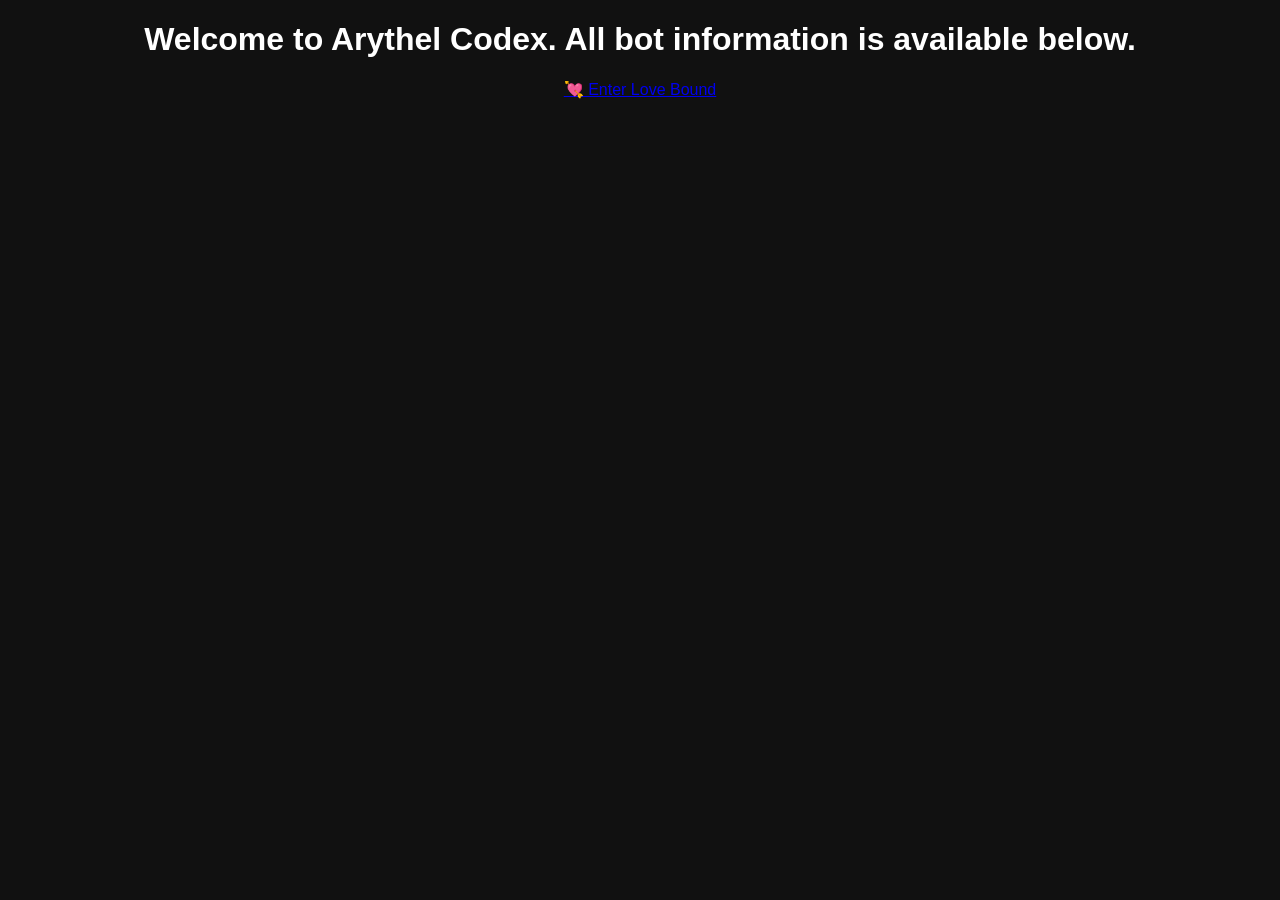
==== index.html @ e51d9d54 "Create index.html" ====
<!DOCTYPE html>
<html>
<head>
  <title>Arythel Codex</title>
</head>

<body style="background:#111; color:white; font-family:Arial; text-align:center;">

<h1>Welcome to Arythel Codex. All bot information is available below.</h1>

<a href="lovebound.html">💘 Enter Love Bound</a>

</body>
</html>
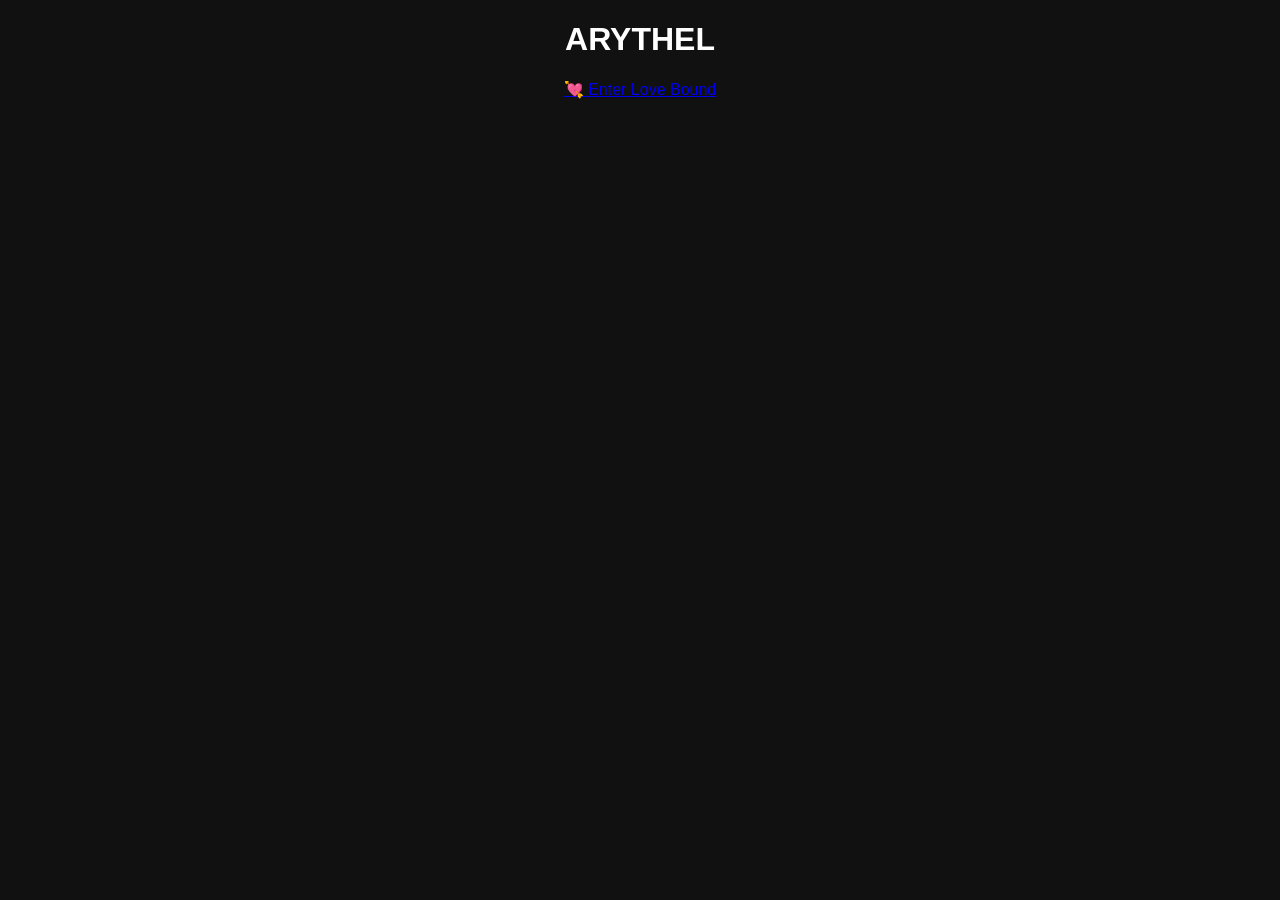
==== commit dd4efdb2: "Update index.html" ====
--- a/index.html
+++ b/index.html
@@ -6,7 +6,7 @@
 
 <body style="background:#111; color:white; font-family:Arial; text-align:center;">
 
-<h1>Welcome to Arythel Codex. All bot information is available below.</h1>
+<h1>ARYTHEL</h1>
 
 <a href="lovebound.html">💘 Enter Love Bound</a>
 
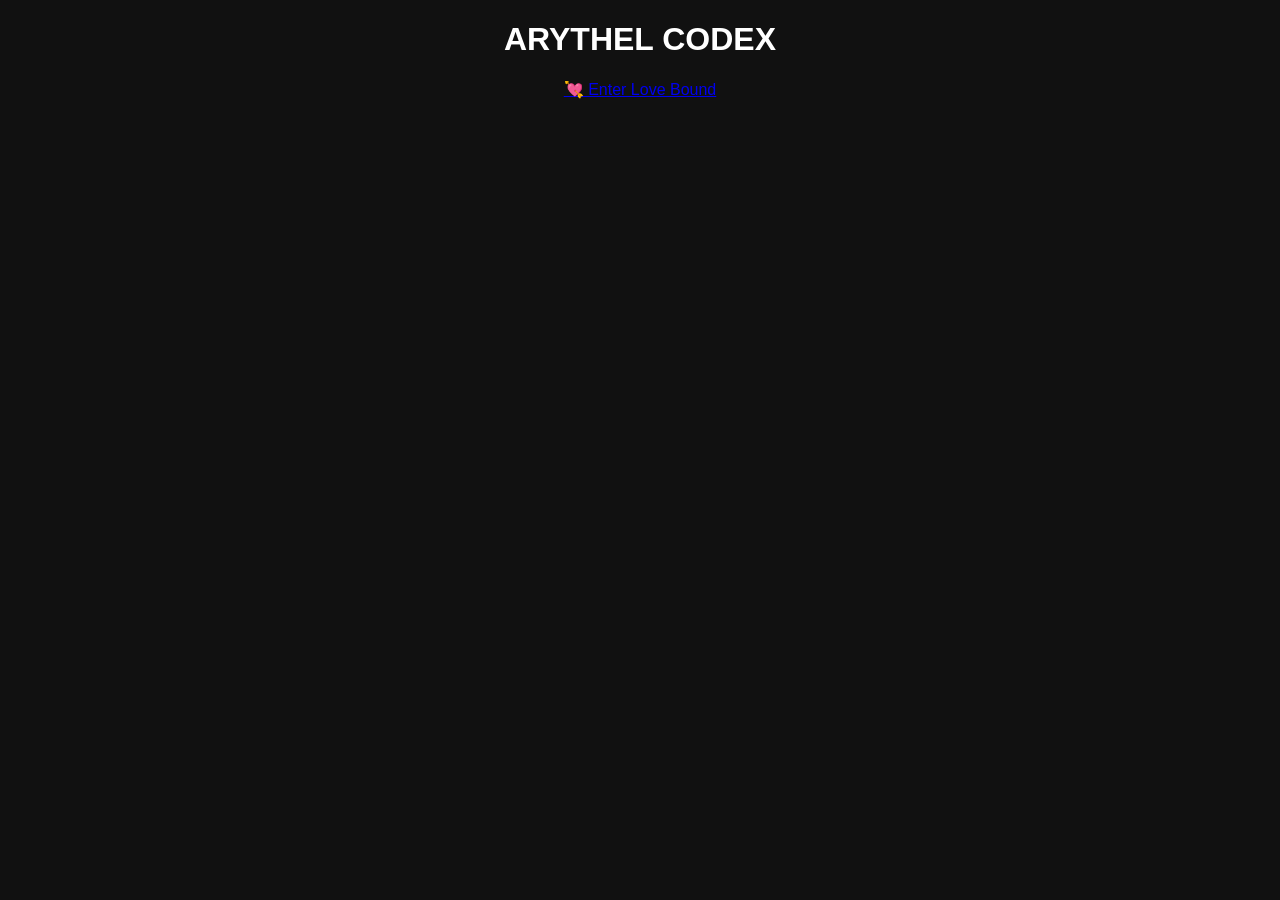
==== commit 129d6b37: "Update index.html" ====
--- a/index.html
+++ b/index.html
@@ -6,7 +6,7 @@
 
 <body style="background:#111; color:white; font-family:Arial; text-align:center;">
 
-<h1>ARYTHEL</h1>
+<h1>ARYTHEL CODEX</h1>
 
 <a href="lovebound.html">💘 Enter Love Bound</a>
 
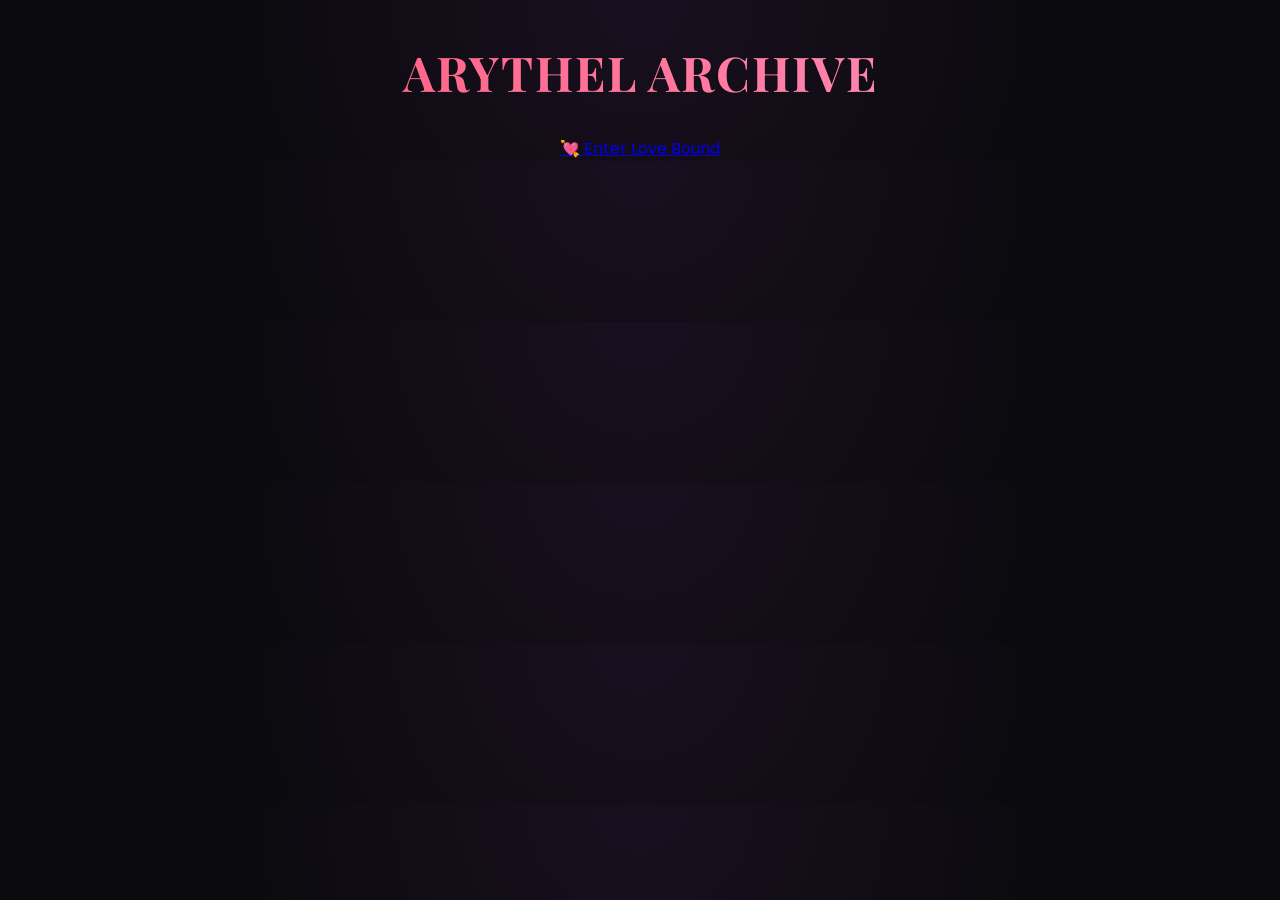
==== commit 000bd8a2: "Update index.html" ====
--- a/index.html
+++ b/index.html
@@ -1,12 +1,18 @@
 <!DOCTYPE html>
 <html>
 <head>
-  <title>Arythel Codex</title>
+  <title>Arythel Archive</title>
+
+  <!-- FONTS -->
+  <link href="https://fonts.googleapis.com/css2?family=Playfair+Display:wght@500;700&family=Poppins:wght@300;400;600&display=swap" rel="stylesheet">
+
+  <!-- CSS -->
+  <link rel="stylesheet" href="css/style.css">
 </head>
 
-<body style="background:#111; color:white; font-family:Arial; text-align:center;">
+<body>
 
-<h1>ARYTHEL CODEX</h1>
+<h1>ARYTHEL ARCHIVE</h1>
 
 <a href="lovebound.html">💘 Enter Love Bound</a>
 
--- a/css/style.css
+++ b/css/style.css
@@ -0,0 +1,163 @@
+/* FONTS + BASE */
+body {
+  margin:0;
+  background: radial-gradient(circle at top, #1a0f1f, #0b0b0f 60%);
+  color: white;
+  font-family: 'Poppins', sans-serif;
+  text-align: center;
+}
+
+/* TITLE */
+h1 {
+  font-family: 'Playfair Display', serif;
+  font-size: 48px;
+  background: linear-gradient(90deg, #ff4d6d, #ff9ecb);
+  -webkit-background-clip: text;
+  -webkit-text-fill-color: transparent;
+  letter-spacing: 2px;
+  margin-top: 40px;
+}
+
+/* GRID */
+.grid {
+  display:flex;
+  justify-content:center;
+  gap:25px;
+  flex-wrap:wrap;
+  margin-top:40px;
+}
+
+/* CARD */
+.card {
+  width:220px;
+  border-radius:18px;
+  overflow:hidden;
+  text-decoration:none;
+  color:white;
+  position:relative;
+
+  background: rgba(255,255,255,0.03);
+  backdrop-filter: blur(10px);
+  border:1px solid rgba(255,255,255,0.08);
+
+  transition: all 0.35s ease;
+}
+
+.card:hover {
+  transform: translateY(-8px) scale(1.03);
+  box-shadow: 0 20px 60px rgba(255,77,109,0.35);
+}
+
+.card img {
+  width:100%;
+  height:240px;
+  object-fit:cover;
+  filter: brightness(0.85) contrast(1.1) saturate(1.1);
+}
+
+.card::after {
+  content:"";
+  position:absolute;
+  inset:0;
+  background: linear-gradient(180deg, transparent 60%, rgba(0,0,0,0.7));
+}
+
+/* CARD TEXT */
+.info {
+  position:absolute;
+  bottom:10px;
+  left:15px;
+  text-align:left;
+  z-index:2;
+}
+
+.info h3 {
+  font-family: 'Playfair Display', serif;
+  margin:0;
+  font-size:20px;
+}
+
+.info p {
+  margin:2px 0 0;
+  font-size:12px;
+  color:#ddd;
+}
+
+/* PROFILE PAGE */
+.profile-card {
+  width:360px;
+  background: rgba(20,20,30,0.6);
+  border-radius:22px;
+  overflow:hidden;
+  backdrop-filter: blur(14px);
+  border:1px solid rgba(255,255,255,0.08);
+  box-shadow:0 20px 80px rgba(0,0,0,0.7);
+}
+
+.profile-img {
+  width:100%;
+  height:320px;
+  object-fit:cover;
+}
+
+.content {
+  padding:18px;
+  text-align:left;
+}
+
+.tag {
+  display:inline-block;
+  background:#ff4d6d;
+  padding:4px 10px;
+  border-radius:12px;
+  font-size:11px;
+  margin-bottom:10px;
+}
+
+.name {
+  font-family:'Playfair Display', serif;
+  font-size:28px;
+  background: linear-gradient(90deg,#ff4d6d,#ff9ecb);
+  -webkit-background-clip:text;
+  -webkit-text-fill-color:transparent;
+}
+
+.role {
+  color:#aaa;
+  font-size:14px;
+  margin-bottom:10px;
+}
+
+.quote {
+  font-size:13px;
+  color:#ff9ecb;
+  font-style:italic;
+  margin-bottom:10px;
+}
+
+.stat {
+  margin:12px 0;
+  font-size:13px;
+}
+
+.bar {
+  height:8px;
+  background:#2a2a2f;
+  border-radius:20px;
+  overflow:hidden;
+  margin-top:5px;
+}
+
+.fill {
+  height:100%;
+  background: linear-gradient(90deg,#ff4d6d,#ff9ecb);
+  box-shadow:0 0 10px rgba(255,77,109,0.6);
+}
+
+.back {
+  display:inline-block;
+  margin-top:15px;
+  color:#ff4d6d;
+  text-decoration:none;
+  font-size:13px;
+}
